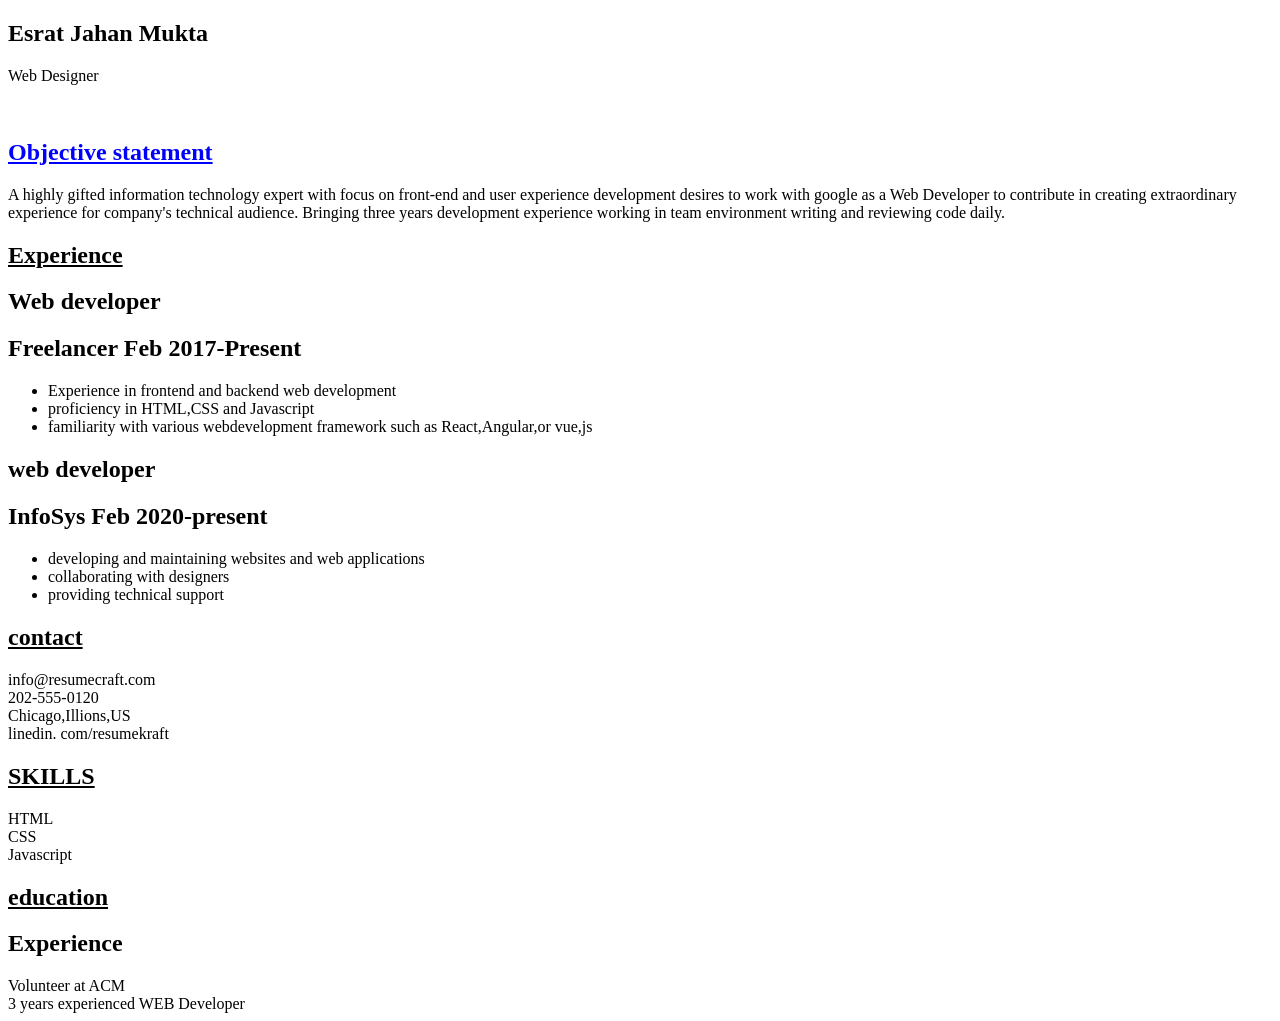
==== index.html @ 6cc71283 "Create index.html" ====
<!DOCTYPE html>
<html>
    <head>
        <title></title>
        <link rel="stylesheet" href="style.css">
    </head>
    <body>
        <section class="top-section">
            <div class="left">
                <h1>Esrat Jahan Mukta</h1>
                <p> Web Designer</p>
            </div>
            <div class="right"> 
                <img src="g.jfif" alt="">
            </div>
        </section>
        <section class="mid">
            <div class="state ">
                <h1 style="color: blue;"><u>Objective statement</u></h1>


                <p> A highly gifted  information technology expert with focus on front-end and 
                    user experience development desires to work with google as a Web Developer to contribute in creating extraordinary experience for company's technical audience. Bringing three years development experience working in team environment writing and reviewing code daily.

                </p>
                <h1> <u>Experience</u></h1>
                <h2>Web developer</h2>
                <h2> Freelancer Feb 2017-Present</h2>
                <ul>
                    <li>Experience in frontend and backend web development</li>
                    <li>
                        proficiency in HTML,CSS and Javascript
                    </li>
                    <li>familiarity with various webdevelopment framework such as React,Angular,or vue,js
                    </li>
                </ul>
                <h1>web developer </h1>
               <h1> InfoSys  Feb 2020-present</h1>
               <ul>
                <li>developing and maintaining websites and web applications</li>
                <li>collaborating with designers</li>
                <li> providing technical support</li>
               </ul>
            </div>
            <div class="con"> 
              <h1><u>contact</u></h1>  
              info@resumecraft.com <br>
              202-555-0120 <br>
              Chicago,Illions,US <br>
              linedin. com/resumekraft
            <h1><u>SKILLS</u> </h1>
            HTML <br>
            CSS <br>
            Javascript
            <h1><u>education</u></h1>
            <h1>Experience</h1>
            Volunteer at ACM <br>3 years experienced WEB Developer


            </div>
        </section>
        
    </body>
</html>
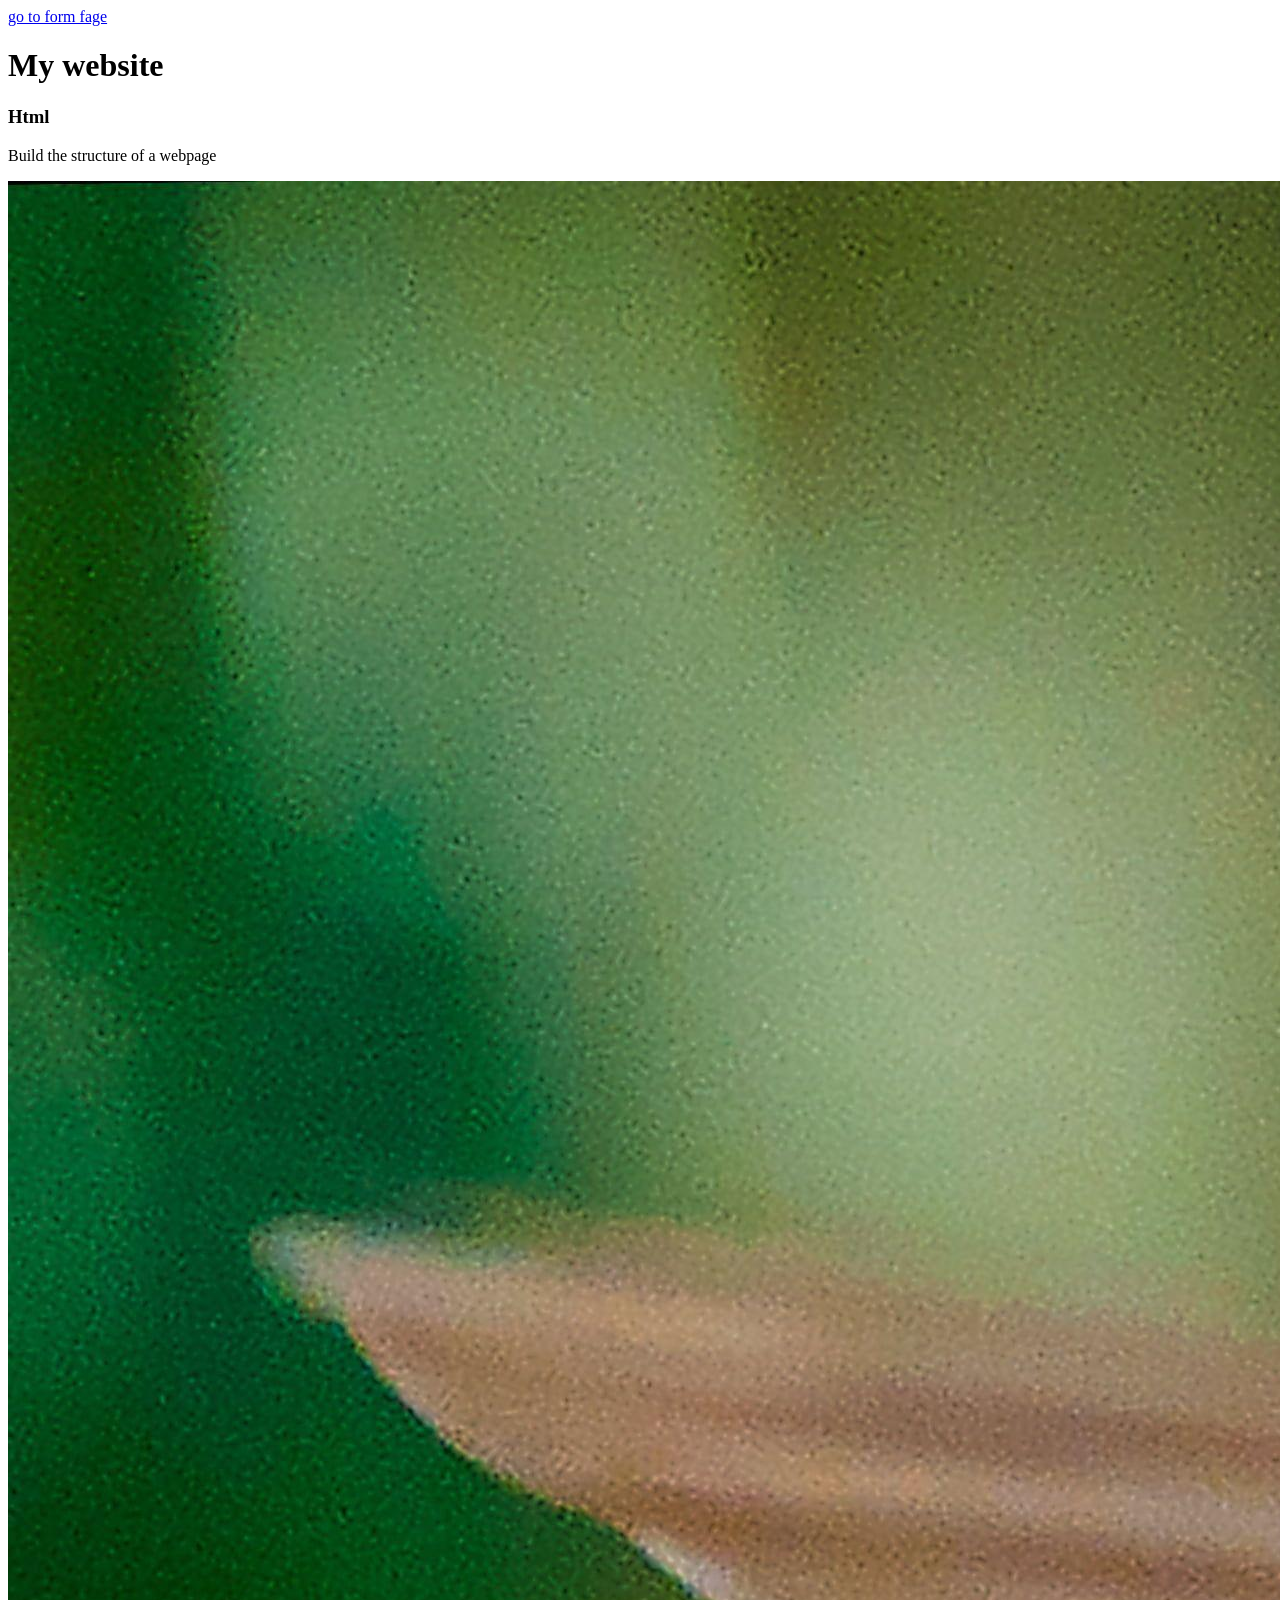
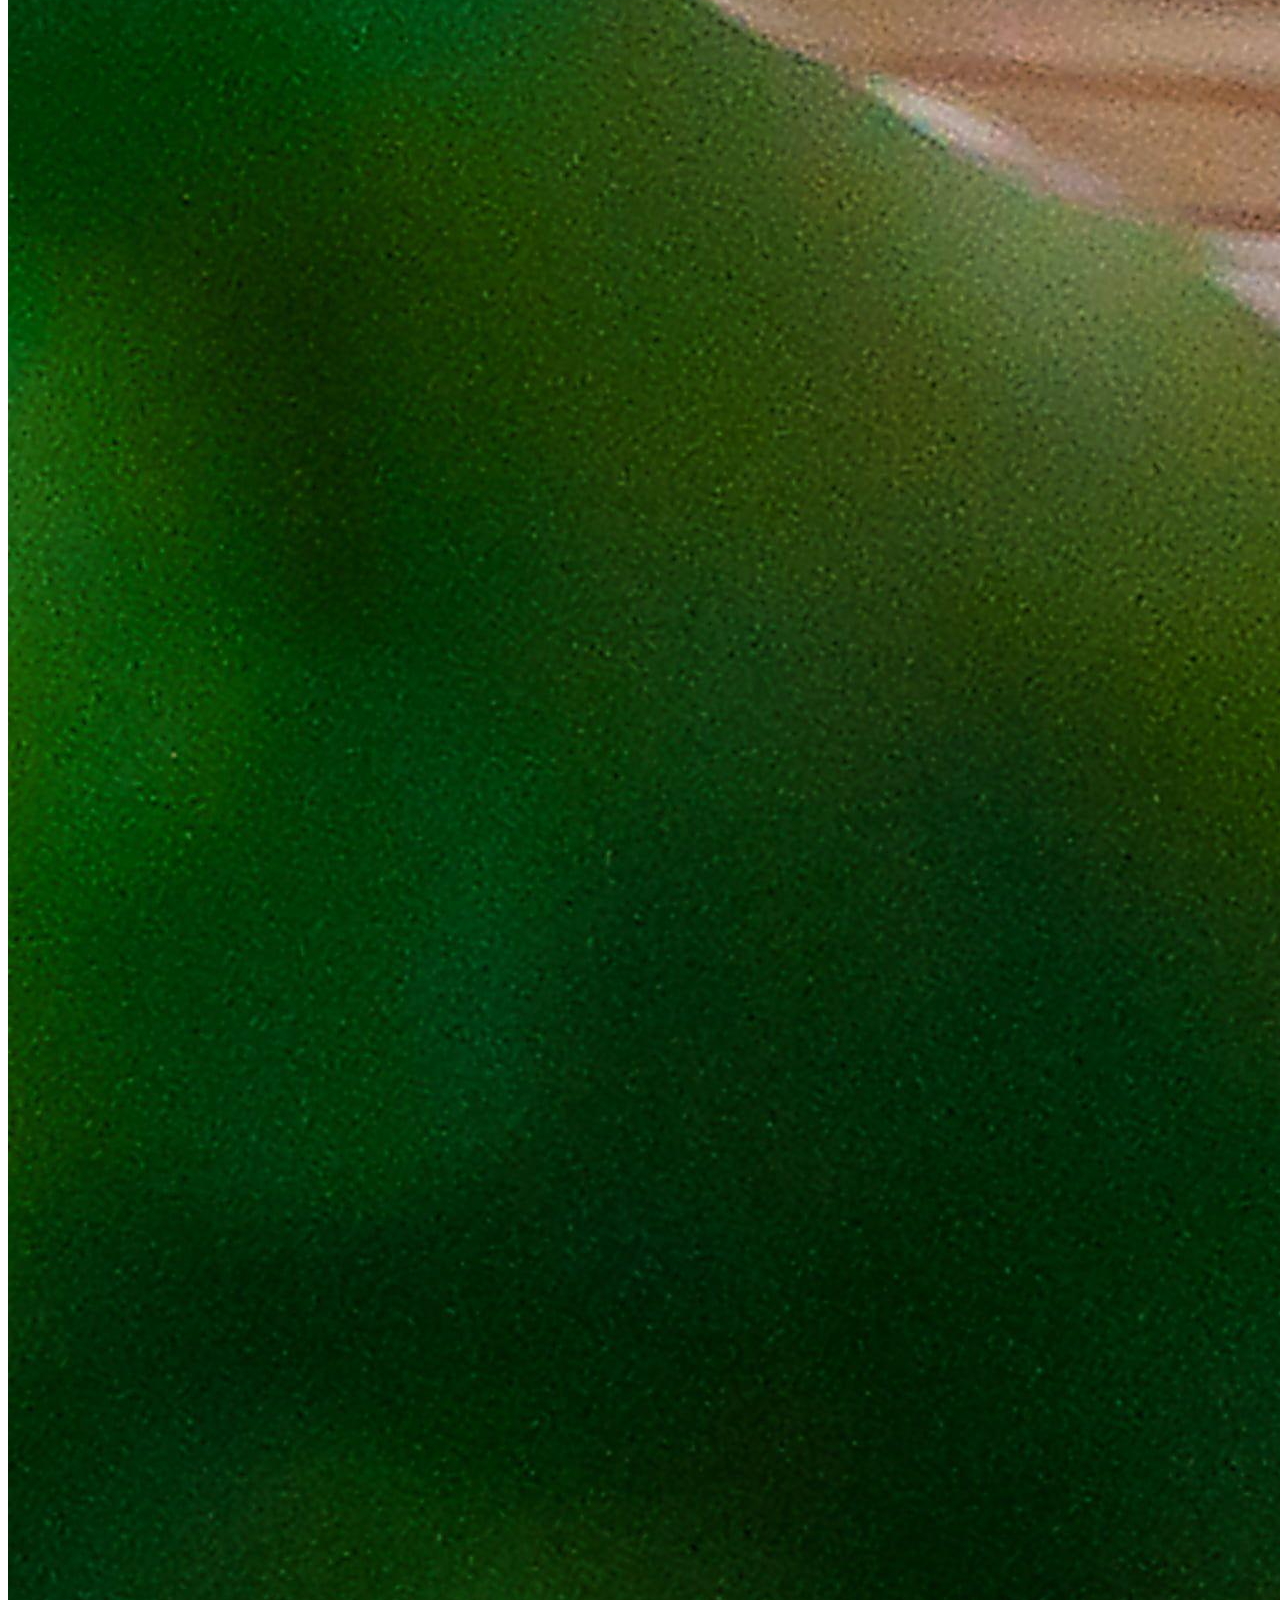
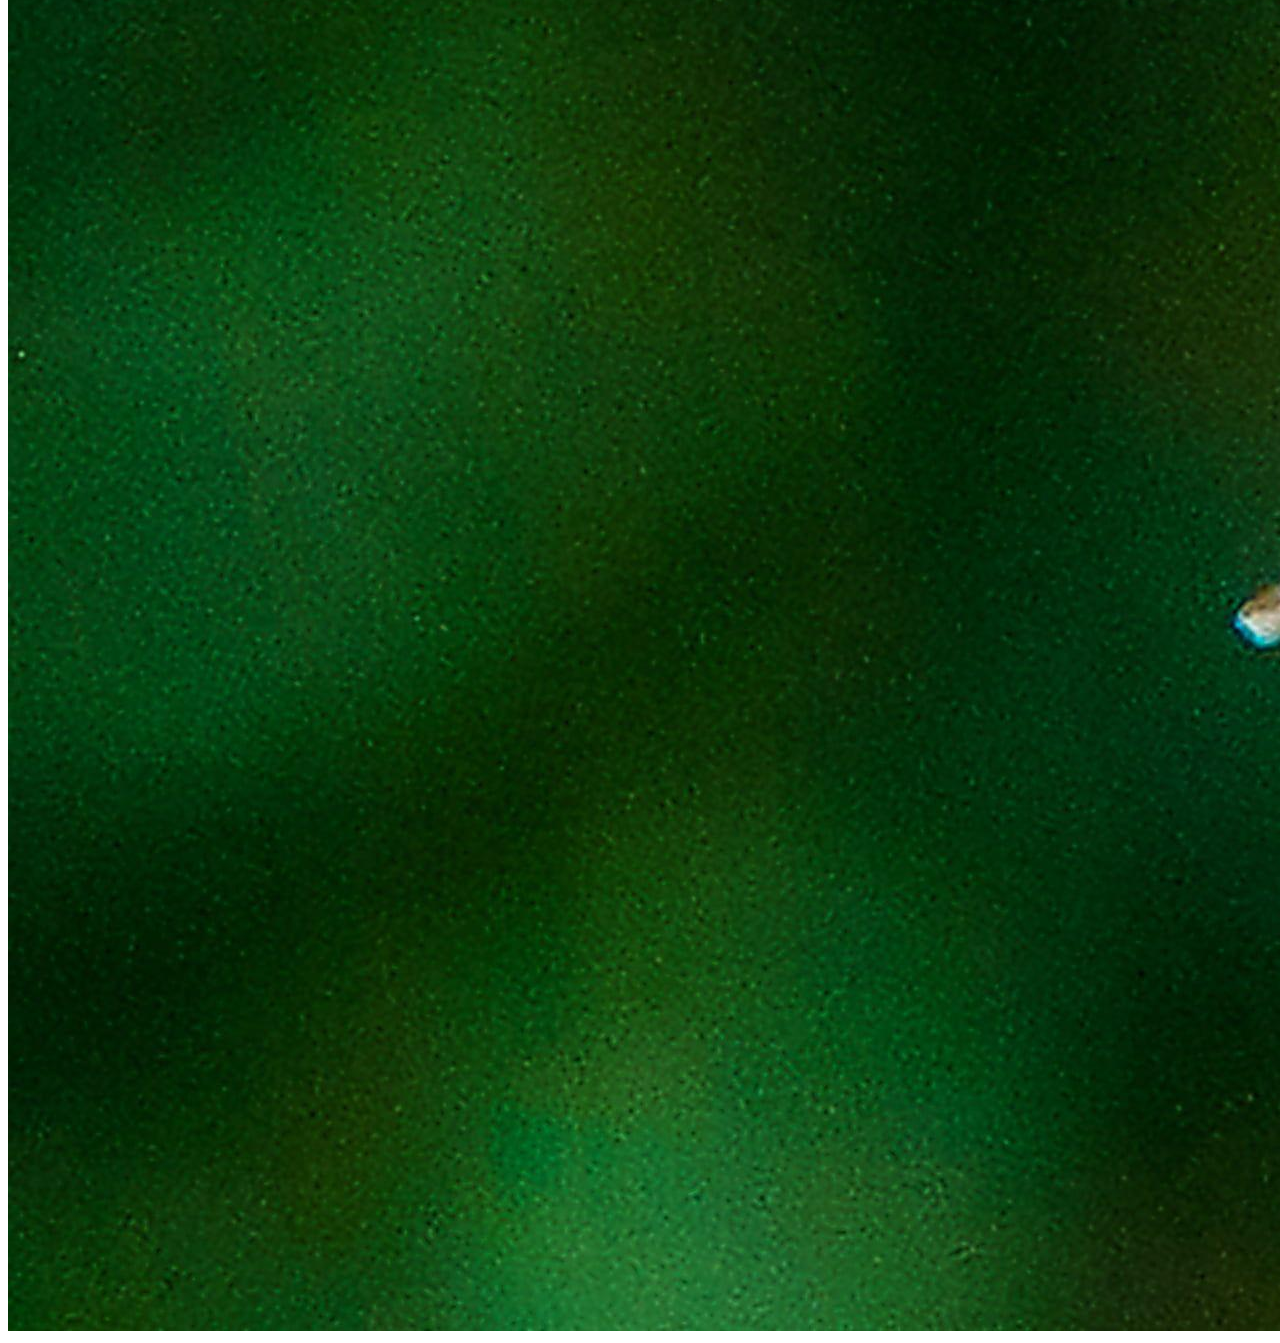
==== commit 443374d4: "Add files via upload" ====
--- a/index.html
+++ b/index.html
@@ -1,64 +1,22 @@
-<!DOCTYPE html>
-<html>
-    <head>
-        <title></title>
-        <link rel="stylesheet" href="style.css">
-    </head>
-    <body>
-        <section class="top-section">
-            <div class="left">
-                <h1>Esrat Jahan Mukta</h1>
-                <p> Web Designer</p>
-            </div>
-            <div class="right"> 
-                <img src="g.jfif" alt="">
-            </div>
-        </section>
-        <section class="mid">
-            <div class="state ">
-                <h1 style="color: blue;"><u>Objective statement</u></h1>
-
-
-                <p> A highly gifted  information technology expert with focus on front-end and 
-                    user experience development desires to work with google as a Web Developer to contribute in creating extraordinary experience for company's technical audience. Bringing three years development experience working in team environment writing and reviewing code daily.
-
-                </p>
-                <h1> <u>Experience</u></h1>
-                <h2>Web developer</h2>
-                <h2> Freelancer Feb 2017-Present</h2>
-                <ul>
-                    <li>Experience in frontend and backend web development</li>
-                    <li>
-                        proficiency in HTML,CSS and Javascript
-                    </li>
-                    <li>familiarity with various webdevelopment framework such as React,Angular,or vue,js
-                    </li>
-                </ul>
-                <h1>web developer </h1>
-               <h1> InfoSys  Feb 2020-present</h1>
-               <ul>
-                <li>developing and maintaining websites and web applications</li>
-                <li>collaborating with designers</li>
-                <li> providing technical support</li>
-               </ul>
-            </div>
-            <div class="con"> 
-              <h1><u>contact</u></h1>  
-              info@resumecraft.com <br>
-              202-555-0120 <br>
-              Chicago,Illions,US <br>
-              linedin. com/resumekraft
-            <h1><u>SKILLS</u> </h1>
-            HTML <br>
-            CSS <br>
-            Javascript
-            <h1><u>education</u></h1>
-            <h1>Experience</h1>
-            Volunteer at ACM <br>3 years experienced WEB Developer
-
-
-            </div>
-        </section>
-        
-    </body>
-</html>
+<!doctype html>
+<html>
+  <head>
+    <link rel="stylesheet" href="style.css" />
+  </head>
+  <body>
+    <a href="form.html">go to form fage</a>
+    <div class="container">
+      <div class="header">
+        <h1>My website</h1>
+      </div>
+      <div class="hero">
+        <h3>Html</h3>
+        <p>Build the structure of a webpage</p>
+        <div class="bird"><img src="bird.jpg" alt="bird"></div>
+        
+
+        <!--comment-->
+      </div>
+    </div>
+  </body>
+</html>
--- a/style.css
+++ b/style.css
@@ -0,0 +1,25 @@
+.h{
+    margin: 10px;
+    padding: 20px;
+    background-color: green;
+    color: brown;
+    border-radius: 20px;
+    height: 30px;
+    width: 50px;
+    border:1px solid brown;
+    font-family: Arial, Helvetica, sans-serif;
+    font-size: medium;
+
+}
+.r{
+    padding: 100px;
+    margin: 100px;
+    background-color: yellow;
+    border: 1px solid red;
+    font-family: Arial, Helvetica, sans-serif;
+    border-radius: 20px;
+    font-size: 40px;
+}
+.body{
+    background-color: gray;
+}
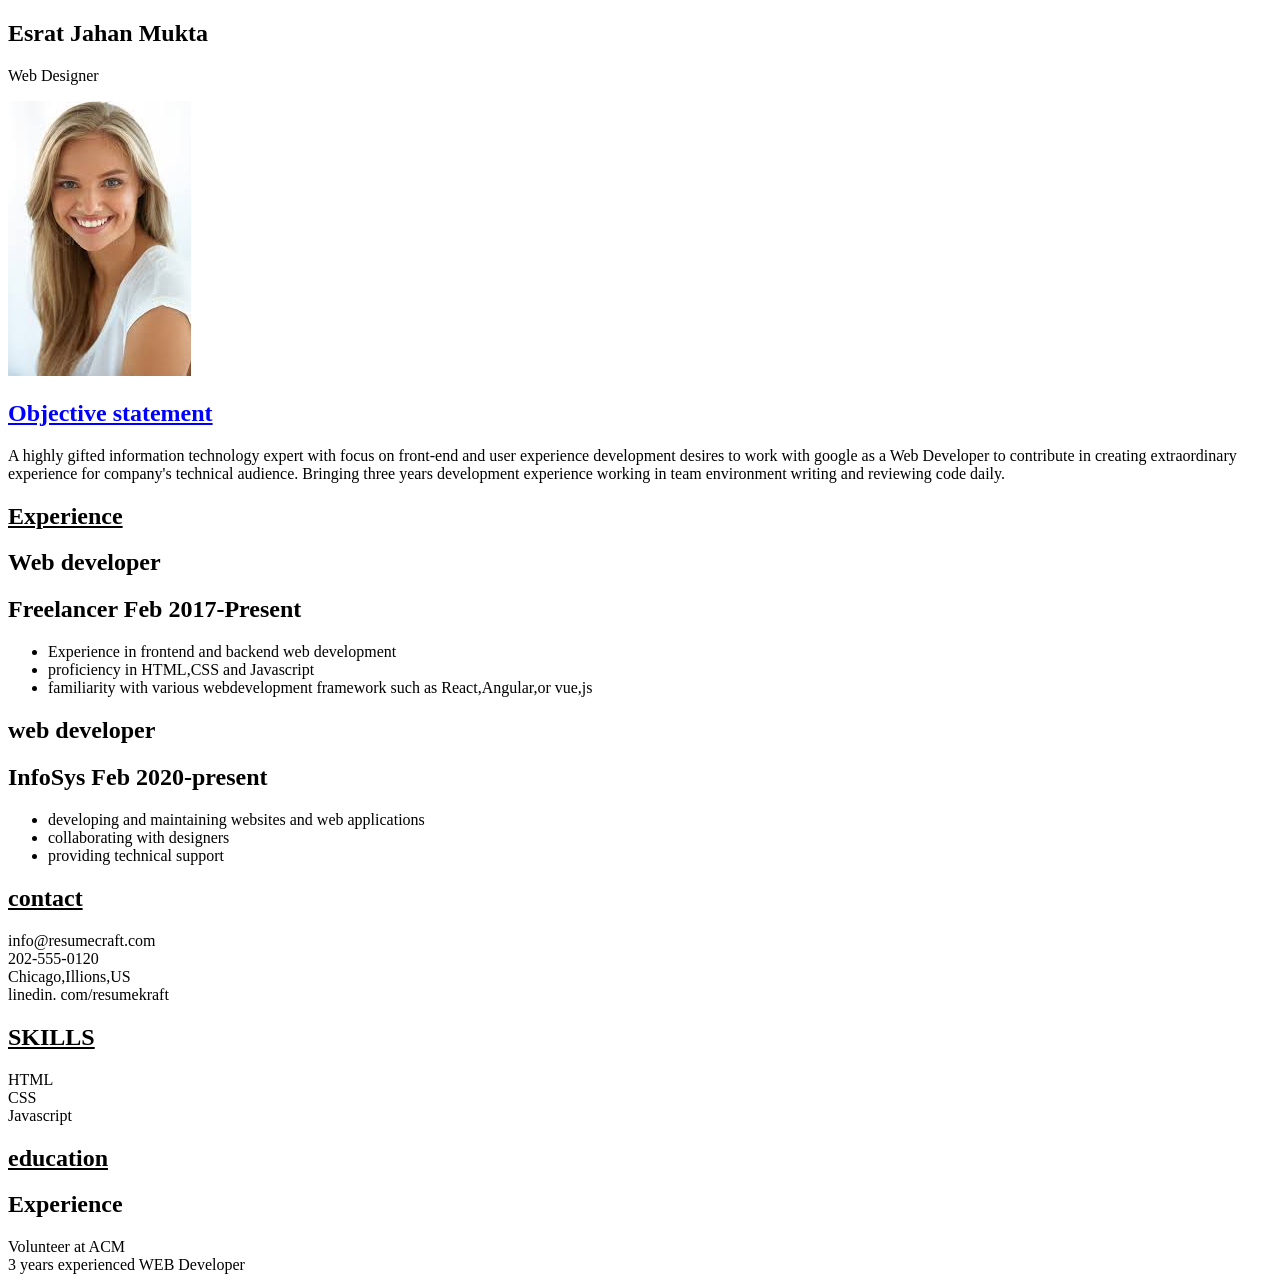
==== commit 7939e0c4: "Add files via upload" ====
--- a/index.html
+++ b/index.html
@@ -1,22 +1,64 @@
-<!doctype html>
+<!DOCTYPE html>
 <html>
-  <head>
-    <link rel="stylesheet" href="style.css" />
-  </head>
-  <body>
-    <a href="form.html">go to form fage</a>
-    <div class="container">
-      <div class="header">
-        <h1>My website</h1>
-      </div>
-      <div class="hero">
-        <h3>Html</h3>
-        <p>Build the structure of a webpage</p>
-        <div class="bird"><img src="bird.jpg" alt="bird"></div>
+    <head>
+        <title></title>
+        <link rel="stylesheet" href="style.css">
+    </head>
+    <body>
+        <section class="top-section">
+            <div class="left">
+                <h1>Esrat Jahan Mukta</h1>
+                <p> Web Designer</p>
+            </div>
+            <div class="right"> 
+                <img src="g.jfif" alt="">
+            </div>
+        </section>
+        <section class="mid">
+            <div class="state ">
+                <h1 style="color: blue;"><u>Objective statement</u></h1>
+
+
+                <p> A highly gifted  information technology expert with focus on front-end and 
+                    user experience development desires to work with google as a Web Developer to contribute in creating extraordinary experience for company's technical audience. Bringing three years development experience working in team environment writing and reviewing code daily.
+
+                </p>
+                <h1> <u>Experience</u></h1>
+                <h2>Web developer</h2>
+                <h2> Freelancer Feb 2017-Present</h2>
+                <ul>
+                    <li>Experience in frontend and backend web development</li>
+                    <li>
+                        proficiency in HTML,CSS and Javascript
+                    </li>
+                    <li>familiarity with various webdevelopment framework such as React,Angular,or vue,js
+                    </li>
+                </ul>
+                <h1>web developer </h1>
+               <h1> InfoSys  Feb 2020-present</h1>
+               <ul>
+                <li>developing and maintaining websites and web applications</li>
+                <li>collaborating with designers</li>
+                <li> providing technical support</li>
+               </ul>
+            </div>
+            <div class="con"> 
+              <h1><u>contact</u></h1>  
+              info@resumecraft.com <br>
+              202-555-0120 <br>
+              Chicago,Illions,US <br>
+              linedin. com/resumekraft
+            <h1><u>SKILLS</u> </h1>
+            HTML <br>
+            CSS <br>
+            Javascript
+            <h1><u>education</u></h1>
+            <h1>Experience</h1>
+            Volunteer at ACM <br>3 years experienced WEB Developer
+
+
+            </div>
+        </section>
         
-
-        <!--comment-->
-      </div>
-    </div>
-  </body>
-</html>
+    </body>
+</html>
